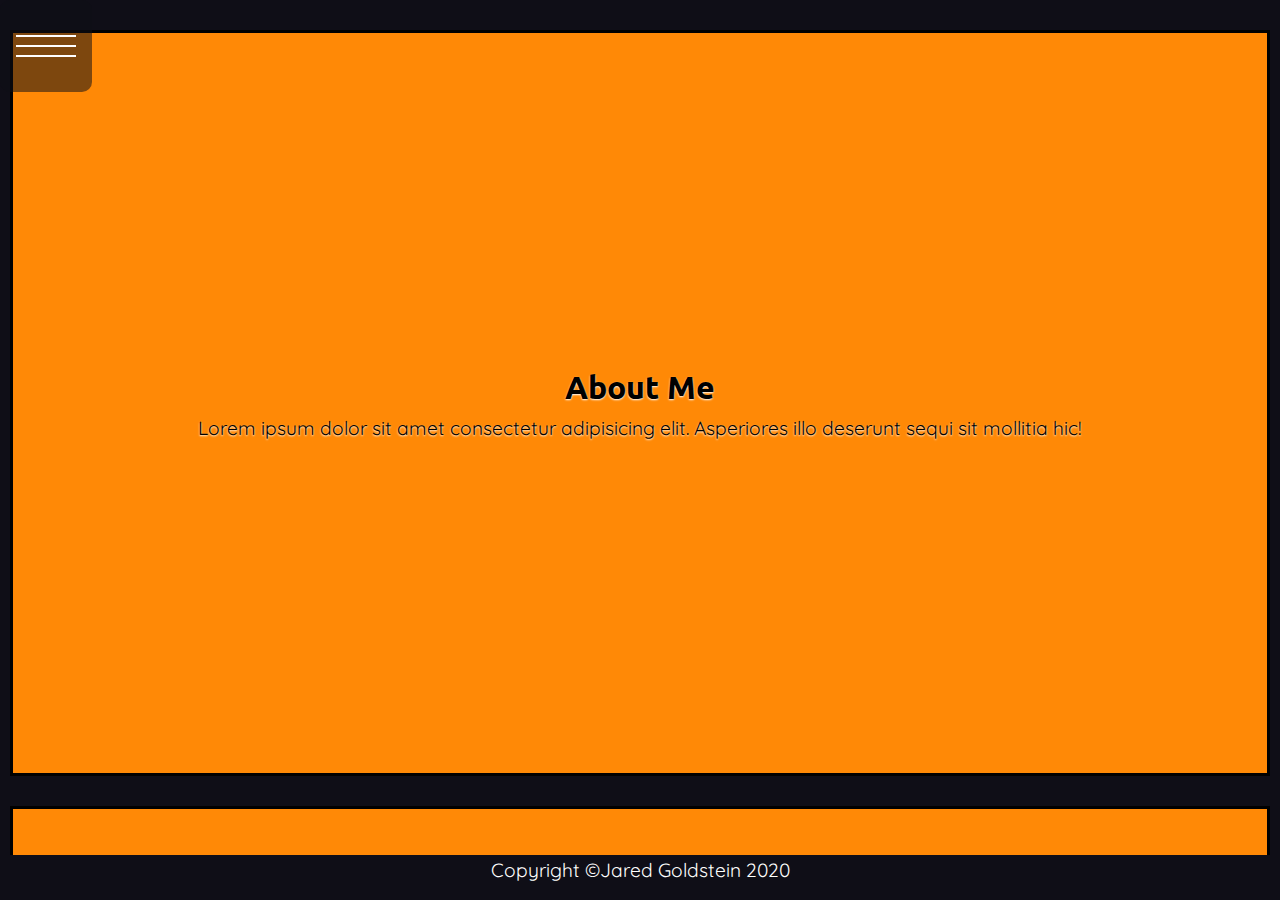
==== src/pages/aboutme.html @ edb43837 "add complete support" ====
<!DOCTYPE html>
<html lang="en">

<head>
  <meta charset="UTF-8">
  <meta name="viewport" content="width=device-width, initial-scale=1.0">
  <meta name="description" content="Jared Goldstein's Portfolio which shows his current work and resume">
  <link rel="stylesheet" href="../styles/style.css">
  <link href="https://fonts.googleapis.com/css2?family=Quicksand:wght@300;400;500&family=Ubuntu:wght@700&display=swap" rel="stylesheet">

  <title>Jared Goldstein Portfolio</title>
</head>

<body id="about-me">
  <nav>
    <label for="hamburger-menu-toggle"></label>
    <input type="checkbox" name="hamburger-menu-toggle" id="" class="toggler">
    <div class="hamburger">
      <div></div>
    </div>
    <div class="menu">
      <div>
        <div id="nav-parent">
          <ul>
            <li><a href="../index.html">Home</a></li>
            <li><a href="aboutme.html">About Me</a></li>
            <li><a href="portfolio.html">Portfolio</a></li>
            <li><a href="blog.html">Blog</a></li>
            <li><a href="contact.html">Contact</a></li>
          </ul>
        </div>
      </div>
    </div>
  </nav>
  <main class="center container-y contrast">
    <section class="item">
      <h1>About Me</h1>
      <p>Lorem ipsum dolor sit amet consectetur adipisicing elit. Asperiores illo deserunt sequi sit mollitia hic!</p>
    </section>
    <section class="item">
      <h1>What I know</h1>
      <p>Lorem ipsum dolor sit amet consectetur, adipisicing elit. Mollitia aliquam ullam sit obcaecati possimus
        quae.</p>
    </section>
    <section class="item bottom-item">
      <h1>What I know</h1>
      <p>Lorem ipsum dolor sit amet consectetur, adipisicing elit. Mollitia aliquam ullam sit obcaecati possimus
        quae.</p>
    </section>
  </main>

  <footer>
    <p>Copyright ©Jared Goldstein 2020</p>
  </footer>
</body>

</html>
---- src/styles/style.css ----
#nav-parent {
  width: 100vw;
  display: -webkit-box;
  display: -ms-flexbox;
  display: flex;
  -webkit-box-pack: center;
      -ms-flex-pack: center;
          justify-content: center;
  -webkit-box-align: center;
      -ms-flex-align: center;
          align-items: center;
}

* {
  margin: 0;
  padding: 0;
}

*::-webkit-scrollbar {
  background-color: #0f0e17;
  width: 16px;
}

*::-webkit-scrollbar-track {
  background-color: #0f0e17;
}

*::-webkit-scrollbar-thumb {
  background-color: #a7a9be;
  border-radius: 16px;
  border: 4px solid #0f0e17;
}

*::-webkit-scrollbar-button {
  display: none;
}

body {
  background: #0f0e17;
  color: #fffffe;
  line-height: 1.6;
  height: 100vh;
  font-family: "Quicksand", sans-serif;
  max-height: 100vh;
}

body h1 {
  font-family: "Ubuntu", serif;
  font-size: 2rem;
}

body p {
  font-family: "Quicksand", sans-serif;
  font-size: 1.2rem;
}

body time {
  font-family: "Quicksand", sans-serif;
  font-weight: lighter;
  font-size: 1.1rem;
}

nav {
  position: fixed;
  top: 0;
  z-index: 1;
  display: -webkit-box;
  display: -ms-flexbox;
  display: flex;
  height: 60px;
  width: 100%;
  background: rgba(36, 36, 36, 0.808);
}

nav input {
  display: none;
}

nav .menu div {
  -webkit-box-pack: center;
      -ms-flex-pack: center;
          justify-content: center;
  -webkit-box-align: center;
      -ms-flex-align: center;
          align-items: center;
}

nav ul {
  display: -webkit-box;
  display: -ms-flexbox;
  display: flex;
  list-style: none;
  width: 100%;
  -webkit-box-pack: center;
      -ms-flex-pack: center;
          justify-content: center;
  -webkit-box-orient: horizontal;
  -webkit-box-direction: normal;
      -ms-flex-direction: row;
          flex-direction: row;
}

nav ul li {
  padding: 1rem;
}

nav ul li a {
  text-decoration: none;
  text-transform: uppercase;
  color: #fffffe;
  -webkit-transition: 0.5s;
  transition: 0.5s;
  font-size: 1rem;
}

nav ul li a:hover {
  color: #ff8906;
  font-size: 1.1rem;
  -webkit-transition: 0.2s;
  transition: 0.2s;
}

nav ul li a:active {
  color: #ff8906;
  font-size: 0.9rem;
}

header {
  margin-top: 80px;
  display: -webkit-box;
  display: -ms-flexbox;
  display: flex;
  -webkit-box-pack: center;
      -ms-flex-pack: center;
          justify-content: center;
  -webkit-box-align: center;
      -ms-flex-align: center;
          align-items: center;
  -webkit-box-flex: 1;
      -ms-flex-positive: 1;
          flex-grow: 1;
  max-height: 10vh;
}

menu {
  display: -webkit-box;
  display: -ms-flexbox;
  display: flex;
  list-style: none;
  width: 100%;
  -webkit-box-pack: center;
      -ms-flex-pack: center;
          justify-content: center;
  -webkit-box-orient: horizontal;
  -webkit-box-direction: normal;
      -ms-flex-direction: row;
          flex-direction: row;
}

menu li {
  margin: 0 1rem;
  padding: 1rem;
}

menu li image {
  background-color: white;
}

form {
  display: -webkit-box;
  display: -ms-flexbox;
  display: flex;
  -webkit-box-pack: space-evenly;
      -ms-flex-pack: space-evenly;
          justify-content: space-evenly;
  -webkit-box-align: center;
      -ms-flex-align: center;
          align-items: center;
  -webkit-box-orient: vertical;
  -webkit-box-direction: normal;
      -ms-flex-direction: column;
          flex-direction: column;
  width: 50%;
  height: 600px;
  overflow: hidden;
}

footer {
  text-align: center;
  max-height: 5vh;
}

.logo {
  display: block;
  width: 50px;
  height: 50px;
  -webkit-transition: 0.5s;
  transition: 0.5s;
}

.logo:hover {
  width: 55px;
  height: 55px;
}

#home-page {
  color: #fffffe;
}

.center {
  text-align: center;
  -webkit-box-pack: center;
      -ms-flex-pack: center;
          justify-content: center;
  -webkit-box-align: center;
      -ms-flex-align: center;
          align-items: center;
}

.container-y {
  max-height: 95vh;
  overflow: scroll;
  -ms-scroll-snap-type: y mandatory;
      scroll-snap-type: y mandatory;
  scroll-behavior: smooth;
  overflow-x: hidden;
}

.container-x {
  max-width: 100vw;
  overflow-x: scroll;
  -ms-scroll-snap-type: x mandatory;
      scroll-snap-type: x mandatory;
  display: -webkit-box;
  display: -ms-flexbox;
  display: flex;
  -webkit-box-orient: horizontal;
  -webkit-box-direction: normal;
      -ms-flex-direction: row;
          flex-direction: row;
}

.item-x {
  background-color: #ff8906;
  border: 3px solid black;
  height: 60vh;
  min-width: 60vw;
  margin: 75px 60px 75px 60px;
  display: -webkit-box;
  display: -ms-flexbox;
  display: flex;
  -webkit-box-pack: center;
      -ms-flex-pack: center;
          justify-content: center;
  -webkit-box-align: center;
      -ms-flex-align: center;
          align-items: center;
  -webkit-box-orient: vertical;
  -webkit-box-direction: normal;
      -ms-flex-direction: column;
          flex-direction: column;
  scroll-snap-align: center;
}

.contrast {
  color: black;
  text-shadow: 0px 1px 2px white;
}

.item {
  background-color: #ff8906;
  border: 3px solid black;
  height: 60vh;
  margin: 60px 60px 0px 60px;
  display: -webkit-box;
  display: -ms-flexbox;
  display: flex;
  -webkit-box-pack: center;
      -ms-flex-pack: center;
          justify-content: center;
  -webkit-box-align: center;
      -ms-flex-align: center;
          align-items: center;
  -webkit-box-orient: vertical;
  -webkit-box-direction: normal;
      -ms-flex-direction: column;
          flex-direction: column;
  scroll-snap-align: center;
  overflow: hidden;
}

.item-blog {
  background-color: #ff8906;
  border: 3px solid black;
  height: 60vh;
  margin: 60px 60px 0px 60px;
  display: -webkit-box;
  display: -ms-flexbox;
  display: flex;
  -webkit-box-pack: center;
      -ms-flex-pack: center;
          justify-content: center;
  -webkit-box-align: center;
      -ms-flex-align: center;
          align-items: center;
  -webkit-box-orient: horizontal;
  -webkit-box-direction: normal;
      -ms-flex-direction: row;
          flex-direction: row;
  scroll-snap-align: center;
  overflow: hidden;
  -ms-flex-pack: distribute;
      justify-content: space-around;
}

.item-blog article {
  padding: 40px;
}

.item-blog .blog-image-container {
  width: 50%;
  height: 100%;
}

.item-blog .blog-image {
  -o-object-fit: cover;
     object-fit: cover;
  width: 100%;
  height: 100%;
}

.item-blog .portfolio-image {
  -o-object-fit: contain;
     object-fit: contain;
  width: 100%;
  height: 100%;
}

.bottom-item {
  margin: 60px;
}

.contact-me {
  min-height: 40vh;
  width: 100vw;
  display: -webkit-box;
  display: -ms-flexbox;
  display: flex;
  -ms-flex-pack: distribute;
      justify-content: space-around;
  -webkit-box-align: center;
      -ms-flex-align: center;
          align-items: center;
  -webkit-box-orient: vertical;
  -webkit-box-direction: normal;
      -ms-flex-direction: column;
          flex-direction: column;
}

.form {
  position: relative;
  height: 5%;
  width: 100%;
}

.form input {
  width: 100%;
  height: 150%;
  color: #fffffe;
  padding-top: 10px;
  border: none;
  outline: none;
  background-color: #0f0e17;
}

.form label {
  position: absolute;
  top: 0px;
  left: 0%;
  width: 100%;
  height: 50px;
  pointer-events: none;
  border-bottom: 1px solid #fffffe;
}

.form label::after {
  content: "";
  position: absolute;
  left: 0px;
  bottom: -1px;
  height: 100%;
  width: 100%;
  border-bottom: 3px solid #e53170;
  -webkit-transform: translateX(-150%);
          transform: translateX(-150%);
  -webkit-transition: all 0.3s ease;
  transition: all 0.3s ease;
  opacity: 0%;
}

.form input:focus + .label-name .content-name,
.form input:valid + .label-name .content-name {
  -webkit-transform: translateY(-100%);
          transform: translateY(-100%);
  font-size: 0.9rem;
  color: #e53170;
  opacity: 100%;
}

.form input:focus + .label-name::after,
.form input:valid + .label-name::after {
  -webkit-transform: translateX(0%);
          transform: translateX(0%);
  opacity: 100%;
}

.content-name {
  position: absolute;
  bottom: 5px;
  left: 0px;
  -webkit-transition: all 0.3s ease;
  transition: all 0.3s ease;
}

.button {
  padding: 10px;
  border-radius: 5px;
  color: #fffffe;
  background-color: #ff8906;
  border: 2px solid black;
  cursor: pointer;
  -webkit-transition: 0.4s;
  transition: 0.4s;
}

.button:hover {
  padding: 15px;
}

#gold {
  -webkit-transition: 0.3s linear;
  transition: 0.3s linear;
}

#gold:hover {
  color: gold;
  font-size: 4rem;
}

#contact-me {
  height: 100vh;
  width: 100vw;
  display: -webkit-box;
  display: -ms-flexbox;
  display: flex;
  -webkit-box-align: center;
      -ms-flex-align: center;
          align-items: center;
  -webkit-box-pack: center;
      -ms-flex-pack: center;
          justify-content: center;
  -webkit-box-orient: vertical;
  -webkit-box-direction: normal;
      -ms-flex-direction: column;
          flex-direction: column;
}

#red {
  -webkit-transition: 0.3s linear;
  transition: 0.3s linear;
}

#red:hover {
  color: red;
  font-size: 6rem;
}

#about-me {
  width: 100%;
  min-height: 100vh;
}

#home-page {
  width: 100%;
  height: 100vh;
  display: -webkit-box;
  display: -ms-flexbox;
  display: flex;
  -webkit-box-pack: center;
      -ms-flex-pack: center;
          justify-content: center;
  -webkit-box-align: center;
      -ms-flex-align: center;
          align-items: center;
  -webkit-box-orient: vertical;
  -webkit-box-direction: normal;
      -ms-flex-direction: column;
          flex-direction: column;
}

#home-page h1 {
  font-size: 5rem;
  cursor: default;
}

#home-page main {
  display: -webkit-box;
  display: -ms-flexbox;
  display: flex;
  -webkit-box-pack: center;
      -ms-flex-pack: center;
          justify-content: center;
  -webkit-box-align: center;
      -ms-flex-align: center;
          align-items: center;
  -webkit-box-flex: 1;
      -ms-flex-positive: 1;
          flex-grow: 1;
}

@media screen and (max-width: 480px) {
  *::-webkit-scrollbar {
    display: none;
  }
  nav ul li {
    padding: 0.8rem;
  }
  nav ul li a {
    font-size: 2rem;
  }
  nav ul li a:hover {
    font-size: 2.2rem;
  }
  nav ul li a:active {
    font-size: 1.8rem;
  }
  nav input {
    display: block;
  }
  nav .toggler {
    position: absolute;
    top: 0;
    left: 0;
    z-index: 2;
    cursor: pointer;
    width: 100px;
    height: 100px;
    opacity: 0;
  }
  nav .hamburger {
    position: absolute;
    top: 0;
    left: 0;
    border-radius: 10px;
    z-index: 1;
    width: 60px;
    height: 60px;
    padding: 1rem;
    background: #0f0e178a;
    display: -webkit-box;
    display: -ms-flexbox;
    display: flex;
    -webkit-box-align: center;
        -ms-flex-align: center;
            align-items: center;
    -webkit-box-pack: center;
        -ms-flex-pack: center;
            justify-content: center;
  }
  nav .hamburger > div {
    position: relative;
    width: 100%;
    height: 2px;
    background-color: white;
    display: -webkit-box;
    display: -ms-flexbox;
    display: flex;
    -webkit-box-align: center;
        -ms-flex-align: center;
            align-items: center;
    -webkit-box-pack: center;
        -ms-flex-pack: center;
            justify-content: center;
    -webkit-transition: all 0.4s ease;
    transition: all 0.4s ease;
  }
  nav .hamburger > div:before, nav .hamburger > div:after {
    content: '';
    position: absolute;
    z-index: 1;
    top: -10px;
    width: 100%;
    height: 2px;
    background: inherit;
  }
  nav .hamburger > div:after {
    top: 10px;
  }
  nav .toggler:checked + .hamburger > div {
    -webkit-transform: rotate(135deg);
            transform: rotate(135deg);
  }
  nav .toggler:checked + .hamburger > div:before, nav .toggler:checked + .hamburger > div:after {
    top: 0;
    -webkit-transform: rotate(90deg);
            transform: rotate(90deg);
  }
  nav .toggler:checked:hover + .hamburger > div {
    -webkit-transform: rotate(225deg);
            transform: rotate(225deg);
  }
  nav .toggler:checked ~ .menu {
    visibility: visible;
  }
  nav .toggler:checked ~ .menu div {
    -webkit-transform: scale(1);
            transform: scale(1);
    -webkit-transition-duration: 0.3s;
            transition-duration: 0.3s;
  }
  nav .toggler:checked ~ .menu div div {
    opacity: 1;
    -webkit-transition: opacity 0.4s ease;
    transition: opacity 0.4s ease;
  }
  nav {
    height: 0;
  }
  nav .menu {
    position: fixed;
    top: 0;
    left: 0;
    width: 100%;
    height: 100%;
    visibility: hidden;
    overflow: hidden;
    display: -webkit-box;
    display: -ms-flexbox;
    display: flex;
    -webkit-box-align: center;
        -ms-flex-align: center;
            align-items: center;
    -webkit-box-pack: center;
        -ms-flex-pack: center;
            justify-content: center;
  }
  nav .menu div {
    background: rgba(36, 36, 36, 0.808);
    width: 200vw;
    height: 200vw;
    display: -webkit-box;
    display: -ms-flexbox;
    display: flex;
    -webkit-box-flex: 0;
        -ms-flex: none;
            flex: none;
    -webkit-box-align: center;
        -ms-flex-align: center;
            align-items: center;
    -webkit-box-pack: center;
        -ms-flex-pack: center;
            justify-content: center;
    -webkit-transform: scale(0);
            transform: scale(0);
    -webkit-transition: all 0.4s ease;
    transition: all 0.4s ease;
  }
  nav .menu div div {
    text-align: center;
    max-width: 100vw;
    max-height: 100vh;
    opacity: 0;
    -webkit-transition: opacity 0.4s ease;
    transition: opacity 0.4s ease;
  }
  nav .menu div div ul {
    -webkit-box-orient: vertical;
    -webkit-box-direction: normal;
        -ms-flex-direction: column;
            flex-direction: column;
  }
  article {
    display: -webkit-box;
    display: -ms-flexbox;
    display: flex;
    -webkit-box-orient: vertical;
    -webkit-box-direction: normal;
        -ms-flex-direction: column;
            flex-direction: column;
    text-align: center;
  }
  menu li {
    margin: 0;
    padding: 1rem;
  }
  menu .logo {
    width: 20px;
  }
  .item {
    margin: 30px 10px 0px 10px;
    height: 80vh;
    padding: 10px;
  }
  .item-blog {
    -webkit-box-orient: vertical;
    -webkit-box-direction: normal;
        -ms-flex-direction: column;
            flex-direction: column;
    margin: 30px 10px 0px 10px;
    overflow: hidden;
    height: 80vh;
    -webkit-box-pack: start;
        -ms-flex-pack: start;
            justify-content: flex-start;
  }
  .item-blog .blog-image-container {
    width: 100%;
    height: 50%;
  }
  .item-blog article {
    -webkit-box-flex: 1;
        -ms-flex-positive: 1;
            flex-grow: 1;
    display: -webkit-box;
    display: -ms-flexbox;
    display: flex;
    -webkit-box-orient: vertical;
    -webkit-box-direction: normal;
        -ms-flex-direction: column;
            flex-direction: column;
    -webkit-box-align: center;
        -ms-flex-align: center;
            align-items: center;
    -webkit-box-pack: center;
        -ms-flex-pack: center;
            justify-content: center;
    padding: 10px;
  }
  #home-page h1 {
    font-size: 3rem;
  }
}

.hidden {
  visibility: hidden;
}

@media screen and (max-width: 1366px) and (orientation: portrait) {
  *::-webkit-scrollbar {
    display: none;
  }
  form {
    -webkit-box-pack: justify;
        -ms-flex-pack: justify;
            justify-content: space-between;
  }
  nav ul li {
    padding: 0.8rem;
  }
  nav ul li a {
    font-size: 2rem;
  }
  nav ul li a:hover {
    font-size: 2.2rem;
  }
  nav ul li a:active {
    font-size: 1.8rem;
  }
  nav input {
    display: block;
  }
  nav .toggler {
    position: absolute;
    top: 0;
    left: 0;
    z-index: 2;
    cursor: pointer;
    width: 100px;
    height: 100px;
    opacity: 0;
  }
  nav .hamburger {
    position: absolute;
    top: 0;
    left: 0;
    border-radius: 10px;
    z-index: 1;
    width: 60px;
    height: 60px;
    padding: 1rem;
    background: #0f0e178a;
    display: -webkit-box;
    display: -ms-flexbox;
    display: flex;
    -webkit-box-align: center;
        -ms-flex-align: center;
            align-items: center;
    -webkit-box-pack: center;
        -ms-flex-pack: center;
            justify-content: center;
  }
  nav .hamburger > div {
    position: relative;
    width: 100%;
    height: 2px;
    background-color: white;
    display: -webkit-box;
    display: -ms-flexbox;
    display: flex;
    -webkit-box-align: center;
        -ms-flex-align: center;
            align-items: center;
    -webkit-box-pack: center;
        -ms-flex-pack: center;
            justify-content: center;
    -webkit-transition: all 0.4s ease;
    transition: all 0.4s ease;
  }
  nav .hamburger > div:before, nav .hamburger > div:after {
    content: '';
    position: absolute;
    z-index: 1;
    top: -10px;
    width: 100%;
    height: 2px;
    background: inherit;
  }
  nav .hamburger > div:after {
    top: 10px;
  }
  nav .toggler:checked + .hamburger > div {
    -webkit-transform: rotate(135deg);
            transform: rotate(135deg);
  }
  nav .toggler:checked + .hamburger > div:before, nav .toggler:checked + .hamburger > div:after {
    top: 0;
    -webkit-transform: rotate(90deg);
            transform: rotate(90deg);
  }
  nav .toggler:checked:hover + .hamburger > div {
    -webkit-transform: rotate(225deg);
            transform: rotate(225deg);
  }
  nav .toggler:checked ~ .menu {
    visibility: visible;
  }
  nav .toggler:checked ~ .menu div {
    -webkit-transform: scale(1);
            transform: scale(1);
    -webkit-transition-duration: 0.3s;
            transition-duration: 0.3s;
  }
  nav .toggler:checked ~ .menu div div {
    opacity: 1;
    -webkit-transition: opacity 0.4s ease;
    transition: opacity 0.4s ease;
  }
  nav {
    height: 0;
  }
  nav .menu {
    position: fixed;
    top: 0;
    left: 0;
    width: 100%;
    height: 100%;
    visibility: hidden;
    overflow: hidden;
    display: -webkit-box;
    display: -ms-flexbox;
    display: flex;
    -webkit-box-align: center;
        -ms-flex-align: center;
            align-items: center;
    -webkit-box-pack: center;
        -ms-flex-pack: center;
            justify-content: center;
  }
  nav .menu div {
    background: rgba(36, 36, 36, 0.808);
    width: 200vw;
    height: 200vw;
    display: -webkit-box;
    display: -ms-flexbox;
    display: flex;
    -webkit-box-flex: 0;
        -ms-flex: none;
            flex: none;
    -webkit-box-align: center;
        -ms-flex-align: center;
            align-items: center;
    -webkit-box-pack: center;
        -ms-flex-pack: center;
            justify-content: center;
    -webkit-transform: scale(0);
            transform: scale(0);
    -webkit-transition: all 0.4s ease;
    transition: all 0.4s ease;
  }
  nav .menu div div {
    text-align: center;
    max-width: 100vw;
    max-height: 100vh;
    opacity: 0;
    -webkit-transition: opacity 0.4s ease;
    transition: opacity 0.4s ease;
  }
  nav .menu div div ul {
    -webkit-box-orient: vertical;
    -webkit-box-direction: normal;
        -ms-flex-direction: column;
            flex-direction: column;
  }
  article {
    display: -webkit-box;
    display: -ms-flexbox;
    display: flex;
    -webkit-box-orient: vertical;
    -webkit-box-direction: normal;
        -ms-flex-direction: column;
            flex-direction: column;
    text-align: center;
  }
  menu li {
    margin: 0;
    padding: 1rem;
  }
  menu .logo {
    width: 20px;
  }
  .item {
    margin: 30px 10px 0px 10px;
    height: 80vh;
    padding: 10px;
  }
  .item-blog {
    display: -webkit-box;
    display: -ms-flexbox;
    display: flex;
    -webkit-box-orient: vertical;
    -webkit-box-direction: normal;
        -ms-flex-direction: column;
            flex-direction: column;
    margin: 20px 30px 0px 30px;
    overflow: hidden;
    height: 80vh;
    -webkit-box-pack: start;
        -ms-flex-pack: start;
            justify-content: flex-start;
  }
  .item-blog .blog-image-container {
    width: 100%;
    height: 50%;
  }
  .item-blog article {
    -webkit-box-flex: 1;
        -ms-flex-positive: 1;
            flex-grow: 1;
    display: -webkit-box;
    display: -ms-flexbox;
    display: flex;
    -webkit-box-orient: vertical;
    -webkit-box-direction: normal;
        -ms-flex-direction: column;
            flex-direction: column;
    -webkit-box-align: center;
        -ms-flex-align: center;
            align-items: center;
    -webkit-box-pack: center;
        -ms-flex-pack: center;
            justify-content: center;
    padding: 10px;
  }
  .form input {
    padding-top: 20px;
  }
  #home-page h1 {
    font-size: 3rem;
  }
}

@media screen and (orientation: landscape) and (max-width: 1366px) {
  *::-webkit-scrollbar {
    display: none;
  }
  form {
    -webkit-box-pack: justify;
        -ms-flex-pack: justify;
            justify-content: space-between;
  }
  nav ul li {
    padding: 0.8rem;
  }
  nav ul li a {
    font-size: 2rem;
  }
  nav ul li a:hover {
    font-size: 2.2rem;
  }
  nav ul li a:active {
    font-size: 1.8rem;
  }
  nav input {
    display: block;
  }
  nav .toggler {
    position: absolute;
    top: 0;
    left: 0;
    z-index: 2;
    cursor: pointer;
    width: 100px;
    height: 100px;
    opacity: 0;
  }
  nav .hamburger {
    position: absolute;
    top: 0;
    left: 0;
    border-radius: 10px;
    z-index: 1;
    width: 60px;
    height: 60px;
    padding: 1rem;
    background: #0f0e178a;
    display: -webkit-box;
    display: -ms-flexbox;
    display: flex;
    -webkit-box-align: center;
        -ms-flex-align: center;
            align-items: center;
    -webkit-box-pack: center;
        -ms-flex-pack: center;
            justify-content: center;
  }
  nav .hamburger > div {
    position: relative;
    width: 100%;
    height: 2px;
    background-color: white;
    display: -webkit-box;
    display: -ms-flexbox;
    display: flex;
    -webkit-box-align: center;
        -ms-flex-align: center;
            align-items: center;
    -webkit-box-pack: center;
        -ms-flex-pack: center;
            justify-content: center;
    -webkit-transition: all 0.4s ease;
    transition: all 0.4s ease;
  }
  nav .hamburger > div:before, nav .hamburger > div:after {
    content: '';
    position: absolute;
    z-index: 1;
    top: -10px;
    width: 100%;
    height: 2px;
    background: inherit;
  }
  nav .hamburger > div:after {
    top: 10px;
  }
  nav .toggler:checked + .hamburger > div {
    -webkit-transform: rotate(135deg);
            transform: rotate(135deg);
  }
  nav .toggler:checked + .hamburger > div:before, nav .toggler:checked + .hamburger > div:after {
    top: 0;
    -webkit-transform: rotate(90deg);
            transform: rotate(90deg);
  }
  nav .toggler:checked:hover + .hamburger > div {
    -webkit-transform: rotate(225deg);
            transform: rotate(225deg);
  }
  nav .toggler:checked ~ .menu {
    visibility: visible;
  }
  nav .toggler:checked ~ .menu div {
    -webkit-transform: scale(1);
            transform: scale(1);
    -webkit-transition-duration: 0.3s;
            transition-duration: 0.3s;
  }
  nav .toggler:checked ~ .menu div div {
    opacity: 1;
    -webkit-transition: opacity 0.4s ease;
    transition: opacity 0.4s ease;
  }
  nav {
    height: 0;
  }
  nav .menu {
    position: fixed;
    top: 0;
    left: 0;
    width: 100%;
    height: 100%;
    visibility: hidden;
    overflow: hidden;
    display: -webkit-box;
    display: -ms-flexbox;
    display: flex;
    -webkit-box-align: center;
        -ms-flex-align: center;
            align-items: center;
    -webkit-box-pack: center;
        -ms-flex-pack: center;
            justify-content: center;
  }
  nav .menu div {
    background: rgba(36, 36, 36, 0.808);
    width: 200vw;
    height: 200vw;
    display: -webkit-box;
    display: -ms-flexbox;
    display: flex;
    -webkit-box-flex: 0;
        -ms-flex: none;
            flex: none;
    -webkit-box-align: center;
        -ms-flex-align: center;
            align-items: center;
    -webkit-box-pack: center;
        -ms-flex-pack: center;
            justify-content: center;
    -webkit-transform: scale(0);
            transform: scale(0);
    -webkit-transition: all 0.4s ease;
    transition: all 0.4s ease;
  }
  nav .menu div div {
    text-align: center;
    max-width: 100vw;
    max-height: 100vh;
    opacity: 0;
    -webkit-transition: opacity 0.4s ease;
    transition: opacity 0.4s ease;
  }
  nav .menu div div ul {
    -webkit-box-orient: vertical;
    -webkit-box-direction: normal;
        -ms-flex-direction: column;
            flex-direction: column;
  }
  article {
    display: -webkit-box;
    display: -ms-flexbox;
    display: flex;
    -webkit-box-orient: vertical;
    -webkit-box-direction: normal;
        -ms-flex-direction: column;
            flex-direction: column;
    text-align: center;
  }
  menu li {
    margin: 0;
    padding: 1rem;
  }
  menu .logo {
    width: 20px;
  }
  .item {
    margin: 30px 10px 0px 10px;
    height: 80vh;
    padding: 10px;
  }
  .item-blog {
    -webkit-box-orient: vertical;
    -webkit-box-direction: normal;
        -ms-flex-direction: column;
            flex-direction: column;
    margin: 20px 30px 0px 30px;
    overflow: hidden;
    height: 80vh;
    -webkit-box-pack: start;
        -ms-flex-pack: start;
            justify-content: flex-start;
  }
  .item-blog .blog-image-container {
    width: 100%;
    height: 50%;
  }
  .item-blog article {
    -webkit-box-flex: 1;
        -ms-flex-positive: 1;
            flex-grow: 1;
    display: -webkit-box;
    display: -ms-flexbox;
    display: flex;
    -webkit-box-orient: vertical;
    -webkit-box-direction: normal;
        -ms-flex-direction: column;
            flex-direction: column;
    -webkit-box-align: center;
        -ms-flex-align: center;
            align-items: center;
    -webkit-box-pack: center;
        -ms-flex-pack: center;
            justify-content: center;
    padding: 10px;
  }
  .form input {
    padding-top: 20px;
  }
  #home-page h1 {
    font-size: 3rem;
  }
}
/*# sourceMappingURL=style.css.map */
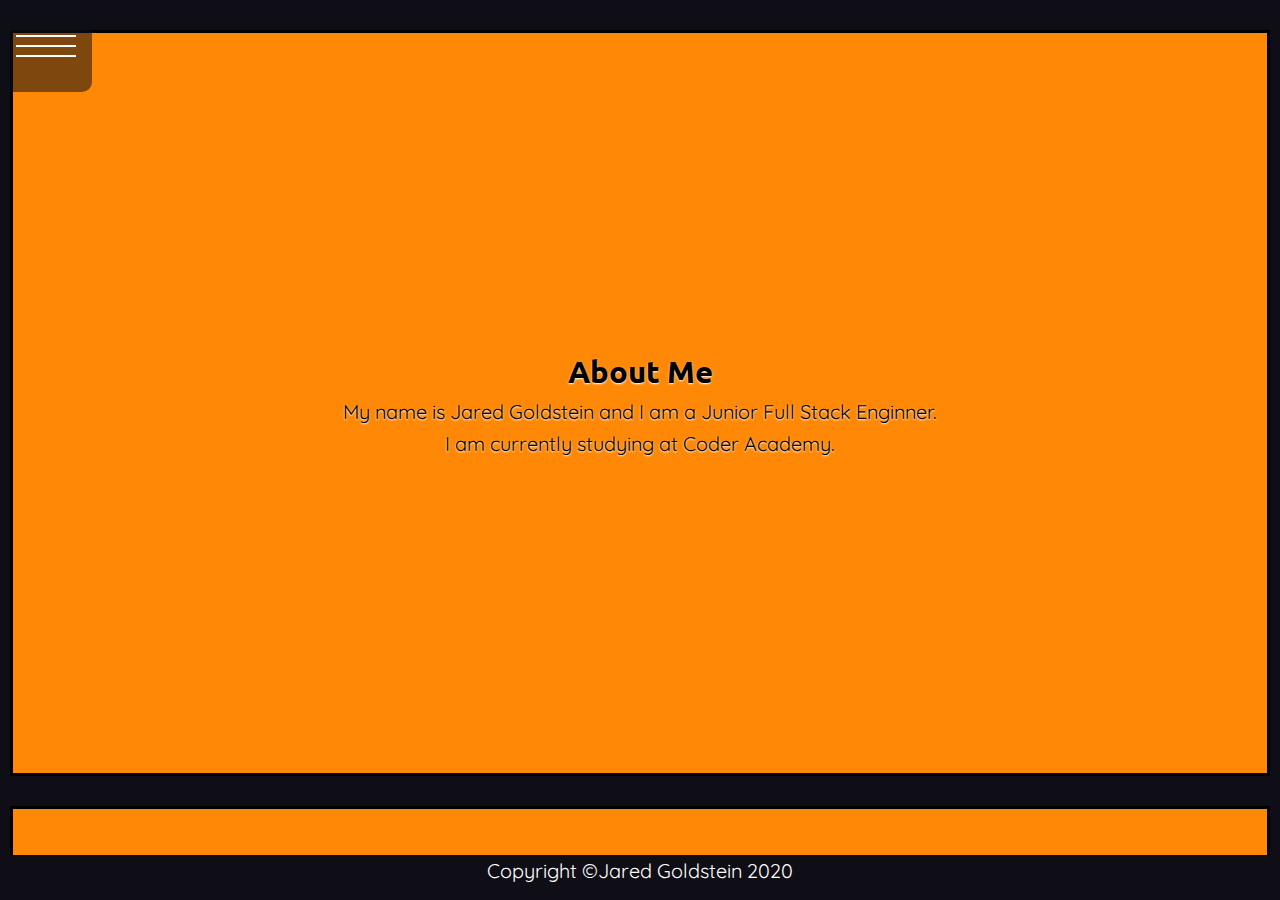
==== commit 5f8bae09: "finish website" ====
--- a/src/pages/aboutme.html
+++ b/src/pages/aboutme.html
@@ -35,17 +35,23 @@
   <main class="center container-y contrast">
     <section class="item">
       <h1>About Me</h1>
-      <p>Lorem ipsum dolor sit amet consectetur adipisicing elit. Asperiores illo deserunt sequi sit mollitia hic!</p>
+      <p>My name is Jared Goldstein and I am a Junior Full Stack Enginner. <br>
+        I am currently studying at Coder Academy.</p>
     </section>
     <section class="item">
       <h1>What I know</h1>
-      <p>Lorem ipsum dolor sit amet consectetur, adipisicing elit. Mollitia aliquam ullam sit obcaecati possimus
-        quae.</p>
+      <div id="abt-logos">
+        <img src="../images/SVG Logos/html5.svg" class="logo" alt="html-5 logo">
+      <img src="../images/SVG Logos/css3.svg" class="logo" alt="css-3 logo">
+      <img src="../images/SVG Logos/sass.svg" class="logo" alt="sass logo">
+      <img src="../images/SVG Logos/ruby.svg" class="logo" alt="ruby logo">
+      <img src="../images/SVG Logos/rubyonrails.svg" class="logo" alt="ruby on rails logo">
+      <img src="../images/SVG Logos/javascript.svg" class="logo" alt="javascript logo">
+    </div>
     </section>
     <section class="item bottom-item">
-      <h1>What I know</h1>
-      <p>Lorem ipsum dolor sit amet consectetur, adipisicing elit. Mollitia aliquam ullam sit obcaecati possimus
-        quae.</p>
+      <h1>Resume</h1>
+      <p>Download my resume <a href="../resume/JaredG-Resume.pdf">here</a>.</p>
     </section>
   </main>
 
--- a/src/styles/style.css
+++ b/src/styles/style.css
@@ -46,12 +46,12 @@
 
 body h1 {
   font-family: "Ubuntu", serif;
-  font-size: 2rem;
+  font-size: calc(1rem + 1.2vw);
 }
 
 body p {
   font-family: "Quicksand", sans-serif;
-  font-size: 1.2rem;
+  font-size: calc(1rem + 0.3vw);
 }
 
 body time {
@@ -293,7 +293,8 @@
   background-color: #ff8906;
   border: 3px solid black;
   height: 60vh;
-  margin: 60px 60px 0px 60px;
+  width: 75ch;
+  margin: 60px auto 0 auto;
   display: -webkit-box;
   display: -ms-flexbox;
   display: flex;
@@ -303,10 +304,10 @@
   -webkit-box-align: center;
       -ms-flex-align: center;
           align-items: center;
-  -webkit-box-orient: horizontal;
+  -webkit-box-orient: vertical;
   -webkit-box-direction: normal;
-      -ms-flex-direction: row;
-          flex-direction: row;
+      -ms-flex-direction: column;
+          flex-direction: column;
   scroll-snap-align: center;
   overflow: hidden;
   -ms-flex-pack: distribute;
@@ -475,6 +476,20 @@
   font-size: 6rem;
 }
 
+#abt-logos {
+  display: -webkit-box;
+  display: -ms-flexbox;
+  display: flex;
+  -webkit-box-orient: horizontal;
+  -webkit-box-direction: normal;
+      -ms-flex-direction: row;
+          flex-direction: row;
+}
+
+#abt-logos .logo {
+  margin: 10px 5px 0 5px;
+}
+
 #about-me {
   width: 100%;
   min-height: 100vh;
@@ -941,7 +956,6 @@
     -webkit-box-direction: normal;
         -ms-flex-direction: column;
             flex-direction: column;
-    margin: 20px 30px 0px 30px;
     overflow: hidden;
     height: 80vh;
     -webkit-box-pack: start;
@@ -1172,9 +1186,10 @@
     -webkit-box-direction: normal;
         -ms-flex-direction: column;
             flex-direction: column;
-    margin: 20px 30px 0px 30px;
     overflow: hidden;
     height: 80vh;
+    width: 75ch;
+    margin: auto;
     -webkit-box-pack: start;
         -ms-flex-pack: start;
             justify-content: flex-start;
